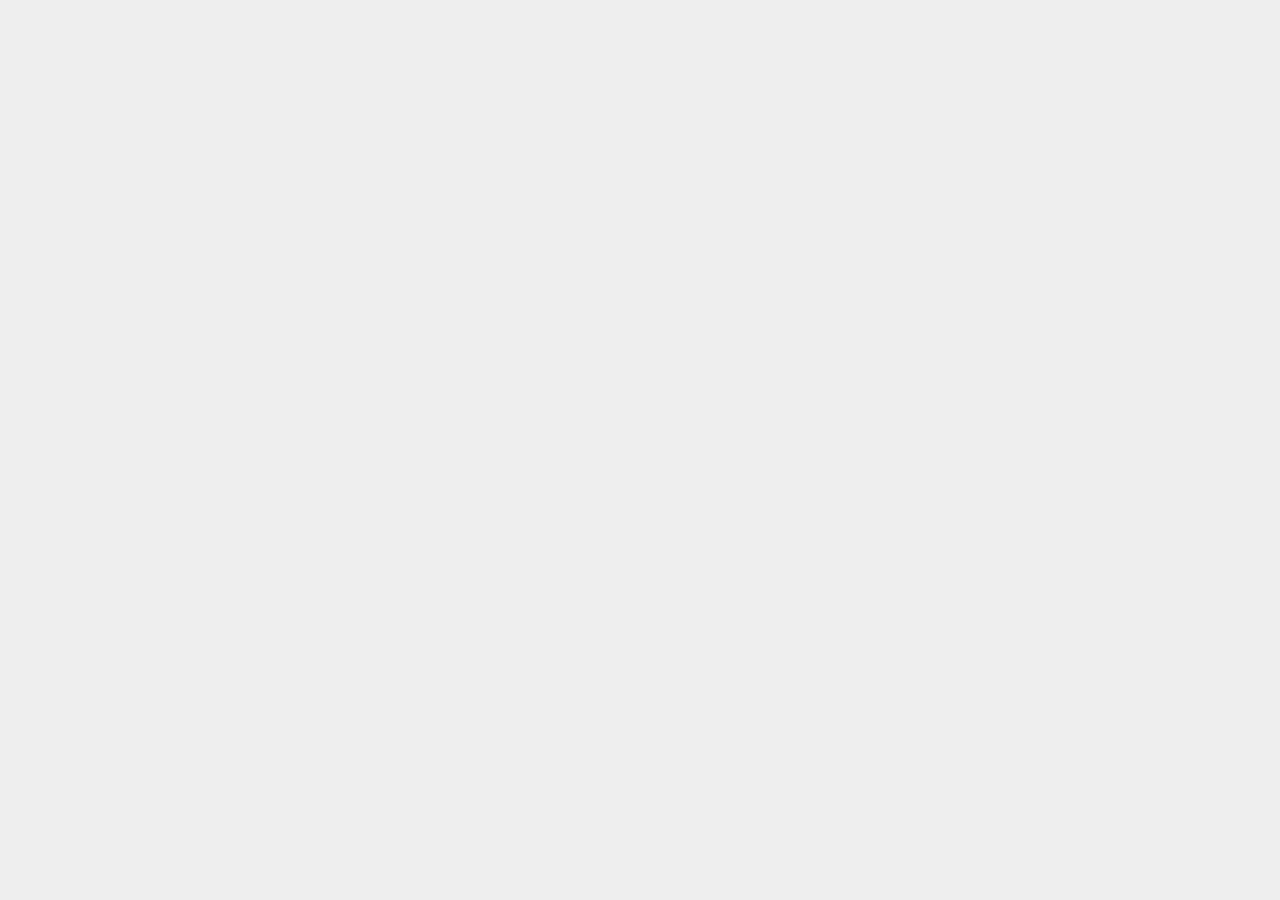
==== weber/index.htm @ e058d7c3 "Refactored away from 'Microsoft style', and begen moving out some js and creating some QUnit tests." ====
﻿<!DOCTYPE html>
<html>
    <head>
        <title>RSS Client</title>
        <meta charset="utf-8">
        <meta http-equiv="X-UA-Compatible" content="IE=edge,chrome=1">
        <meta name="description" content="">
        <meta name="viewport" content="width=device-width">
        <link rel="stylesheet" href="assets/css/main.css">
        <script type="text/javascript" src="assets/js/libs/modernizr-2.5.3.min.js"></script>
    </head>
    <body>
        <section id="main"></section>

        <script type="text/javascript" src="//ajax.googleapis.com/ajax/libs/jquery/1.7.1/jquery.min.js"></script>
        <script type="text/javascript" src="assets/js/libs/jquery.tmpl.min.js"></script>
        
        <script type="text/javascript" src="src/post.js"></script>
        <script type="text/javascript" src="src/feed.js"></script>
        
        <script type="text/javascript">
            // TODO: Load should be pushed back as part of either Core or Services
            var load = (function() {
                return {
                    feed: function(url, callback) {
                        $.ajax({
                            url: document.location.protocol + 
                                "//ajax.googleapis.com/ajax/services/feed/load?v=1.0&num=10&callback=?&q=" + 
                                encodeURIComponent(url),
                            dataType: "json",
                            success: function(data) {
                                callback(data.responseData.feed);
                            }
                        });
                    }
                };
            }());

            // TODO: Render should be pushed back as part of either Core or Services
            var render = (function() {
                return {
                    post: function(post) {
                        //TODO: Cache the compiled template here
                        $("#postTemplate").tmpl(post).appendTo("#main");
                    }
                };
            }());
            
            var feed = load.feed("http://feeds.feedburner.com/LosTechies", function(feed) {
                var postData = new post(feed.entries[0]);
                render.post(postData);
            });

        </script>
        
        <script type="text/x-jquery-tmpl" id="postTemplate">
            <article>
                <header>   
                    <h1>${title}</h1>
                    <p class="byline">Posted on <time datetime="2012-03-29T23:31:45+01:00">${publishedDate}</time> by ${author}</p>
                </header>
                {{html content}}
            </article>   
        </script>
    </body>
</html>
---- weber/assets/css/main.css ----
﻿/* HTML5 Boilerplate  */

article, aside, details, figcaption, figure, footer, header, hgroup, nav, section {display:block;}
audio, canvas, video {display:inline-block;}
audio:not([controls]) {display:none;}
[hidden] {display:none;}

html {-ms-text-size-adjust:100%;-webkit-text-size-adjust:100%;font-size:20px;}
html, button, input, select, textarea {color:#222;font-family:"Times", sans-serif;}
body {background-color:#eee;font-size:1em;line-height:1.5em;margin:0;}

::-moz-selection {background:#fe57a1;color:#fff;text-shadow:none;}
::selection {background:#fe57a1;color:#fff;text-shadow:none;}

a {border-bottom:dashed 1px #999;color:#222;text-decoration:none;}
a:focus {outline:thin dotted;}
a:hover, a:active {outline:0;}
abbr[title] {border-bottom:1px dotted;}
b, strong {font-weight:bold;}
blockquote {margin:1em 40px;}
dfn {font-style:italic;}
hr {border:0;border-top:1px solid #ccc;display:block;height:1px;margin:1em 0;padding:0;}
ins {background:#ff9;color:#000;text-decoration:none;}
mark {background:#ff0;color:#000;font-style:italic;font-weight:bold;}
pre, code, kbd, samp {font-family:monospace, serif;font-size:1em;_font-family:'courier new', monospace;}
pre {white-space:pre;white-space:pre-wrap;word-wrap:break-word;}

q {quotes:none;}
q:before, q:after {content:"";content:none;}
small {font-size:85%;}
sub, sup {font-size:75%;line-height:0;position:relative;vertical-align:baseline;}
sup {top:-0.5em;}
sub {bottom:-0.25em;}

ul, ol {margin:1em 0;padding:0 0 0 40px;}
dd {margin:0 0 0 40px;}
nav ul, nav ol {list-style:none;list-style-image:none;margin:0;padding:0;}

img {-ms-interpolation-mode:bicubic;border:0;vertical-align:middle;}
svg:not(:root) {overflow:hidden;}
figure {margin:0;}

form {margin:0;}
fieldset {border:0;margin:0;padding:0;}

label {cursor:pointer;}
legend {border:0;*margin-left:-7px;padding:0;white-space:normal;}
button, input, select, textarea {font-size:100%;margin:0;vertical-align:baseline;*vertical-align:middle;}
button, input {line-height:normal;}
button, input[type="button"], input[type="reset"], input[type="submit"] {-webkit-appearance:button;cursor:pointer;*overflow:visible;}
button[disabled], input[disabled] {cursor:default;}
input[type="checkbox"], input[type="radio"] {box-sizing:border-box;*height:13px;padding:0;*width:13px;}
input[type="search"] {-moz-box-sizing:content-box;-webkit-appearance:textfield;-webkit-box-sizing:content-box;box-sizing:content-box;}
input[type="search"]::-webkit-search-decoration, input[type="search"]::-webkit-search-cancel-button {-webkit-appearance:none;}
button::-moz-focus-inner, input::-moz-focus-inner {border:0;padding:0;}
textarea {overflow:auto;resize:vertical;vertical-align:top;}
input:invalid, textarea:invalid {background-color:#f0dddd;}

table {border-collapse:collapse;border-spacing:0;}
td {vertical-align:top;}

@media only screen and (min-width: 35em) { }

h1 {font-size:2em;margin-bottom:0;margin-top:0.5em;}
h1, h2, h3 {text-shadow:0px 1px 1px #FFF;}
article {margin:1em;}
article img {background-color:#fff;border:1px solid #ccc;display:block;margin:0.5em auto;padding:5px;}
article blockquote img {float:right;margin:0.5em;}
p.byline {color:#999;margin-bottom:1.5em;margin-top:0.5em;text-shadow:0px 1px 1px #FFF;}

ul#primary-nav {background-color:#666;height:100%;width:2em;}
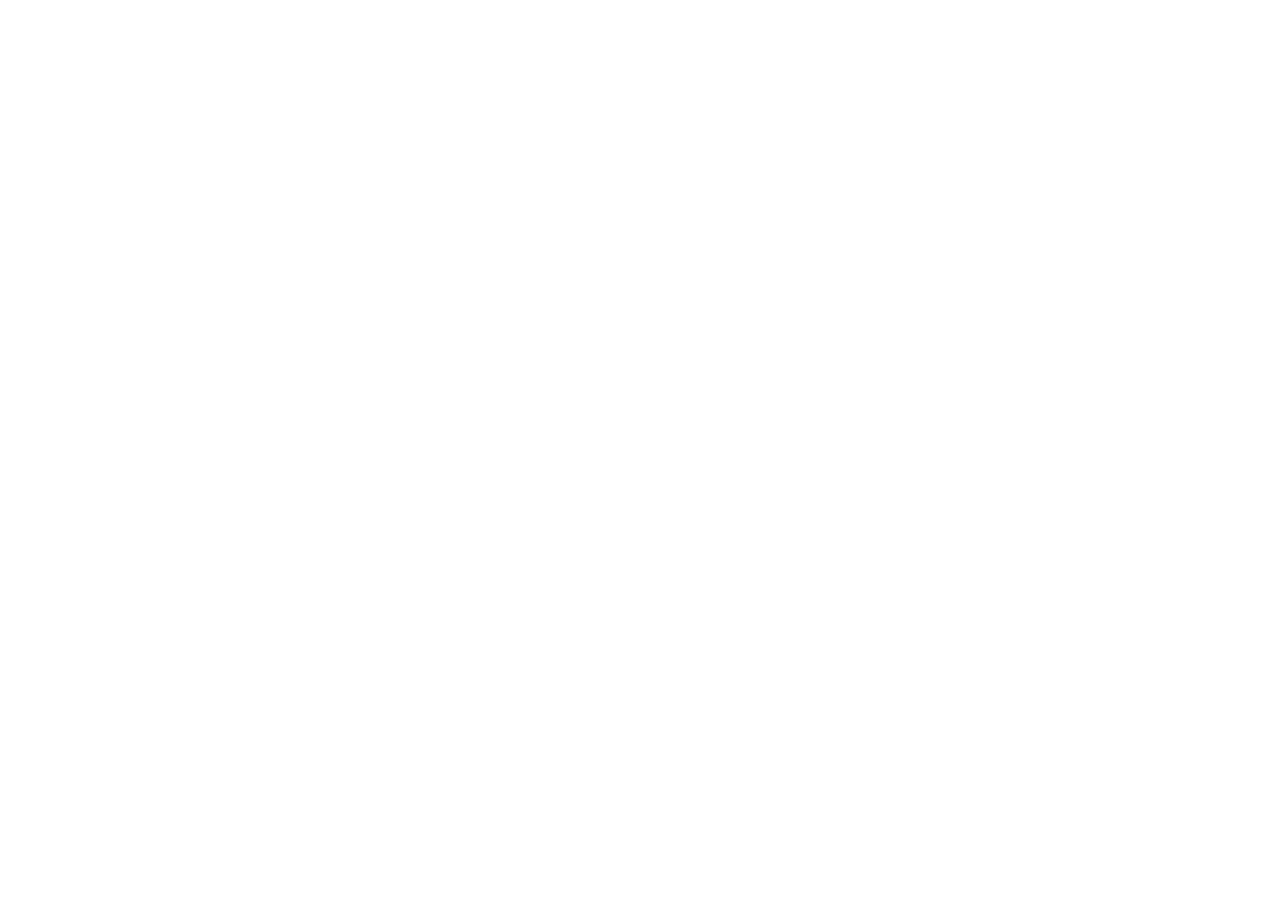
==== commit 9afbfecc: "Removed NuGet packages references; began creation of sandbox and associated tests" ====
--- a/weber/index.htm
+++ b/weber/index.htm
@@ -7,16 +7,18 @@
         <meta name="description" content="">
         <meta name="viewport" content="width=device-width">
         <link rel="stylesheet" href="assets/css/main.css">
-        <script type="text/javascript" src="assets/js/libs/modernizr-2.5.3.min.js"></script>
+        <script type="text/javascript" src="assets/js/libs/modernizr-2.5.3.min.js"> </script>
     </head>
     <body>
         <section id="main"></section>
 
-        <script type="text/javascript" src="//ajax.googleapis.com/ajax/libs/jquery/1.7.1/jquery.min.js"></script>
-        <script type="text/javascript" src="assets/js/libs/jquery.tmpl.min.js"></script>
+        <script type="text/javascript" src="assets/js/libs/jquery-1.7.1.min.js"> </script>
+        <script type="text/javascript" src="assets/js/libs/jquery.tmpl.min.js"> </script>
+        <script type="text/javascript" src="assets/js/libs/underscore.min.js"> </script>
+        <script type="text/javascript" src="assets/js/libs/moment.min.js"> </script>
         
-        <script type="text/javascript" src="src/post.js"></script>
-        <script type="text/javascript" src="src/feed.js"></script>
+        <script type="text/javascript" src="src/sandbox.js"></script>
+        <script type="text/javascript" src="src/post.js"> </script>
         
         <script type="text/javascript">
             // TODO: Load should be pushed back as part of either Core or Services
@@ -24,9 +26,9 @@
                 return {
                     feed: function(url, callback) {
                         $.ajax({
-                            url: document.location.protocol + 
-                                "//ajax.googleapis.com/ajax/services/feed/load?v=1.0&num=10&callback=?&q=" + 
-                                encodeURIComponent(url),
+                            url: document.location.protocol +
+                            "//ajax.googleapis.com/ajax/services/feed/load?v=1.0&num=10&callback=?&q=" +
+                            encodeURIComponent(url),
                             dataType: "json",
                             success: function(data) {
                                 callback(data.responseData.feed);
@@ -45,9 +47,11 @@
                     }
                 };
             }());
-            
+
+            // TODO: refactoring here--currently just wired up for prototyping
             var feed = load.feed("http://feeds.feedburner.com/LosTechies", function(feed) {
-                var postData = new post(feed.entries[0]);
+                var sb = sandbox(moment);
+                var postData = post(sb).init(feed.entries[0]);
                 render.post(postData);
             });
 
@@ -57,7 +61,7 @@
             <article>
                 <header>   
                     <h1>${title}</h1>
-                    <p class="byline">Posted on <time datetime="2012-03-29T23:31:45+01:00">${publishedDate}</time> by ${author}</p>
+                    <p class="byline">Posted on <time datetime="${pubDateMeta}">${pubDateDisplay}</time> by ${author}</p>
                 </header>
                 {{html content}}
             </article>   
--- a/weber/assets/css/main.css
+++ b/weber/assets/css/main.css
@@ -6,13 +6,13 @@
 [hidden] {display:none;}
 
 html {-ms-text-size-adjust:100%;-webkit-text-size-adjust:100%;font-size:20px;}
-html, button, input, select, textarea {color:#222;font-family:"Times", sans-serif;}
-body {background-color:#eee;font-size:1em;line-height:1.5em;margin:0;}
+html, button, input, select, textarea {color:#333;font-family:"Times", sans-serif;}
+body {font-size:1em;line-height:1.5em;margin:0;}
 
 ::-moz-selection {background:#fe57a1;color:#fff;text-shadow:none;}
 ::selection {background:#fe57a1;color:#fff;text-shadow:none;}
 
-a {border-bottom:dashed 1px #999;color:#222;text-decoration:none;}
+a {border-bottom:dashed 1px #999;color:#333;text-decoration:none;}
 a:focus {outline:thin dotted;}
 a:hover, a:active {outline:0;}
 abbr[title] {border-bottom:1px dotted;}
@@ -62,7 +62,6 @@
 @media only screen and (min-width: 35em) { }
 
 h1 {font-size:2em;margin-bottom:0;margin-top:0.5em;}
-h1, h2, h3 {text-shadow:0px 1px 1px #FFF;}
 article {margin:1em;}
 article img {background-color:#fff;border:1px solid #ccc;display:block;margin:0.5em auto;padding:5px;}
 article blockquote img {float:right;margin:0.5em;}
